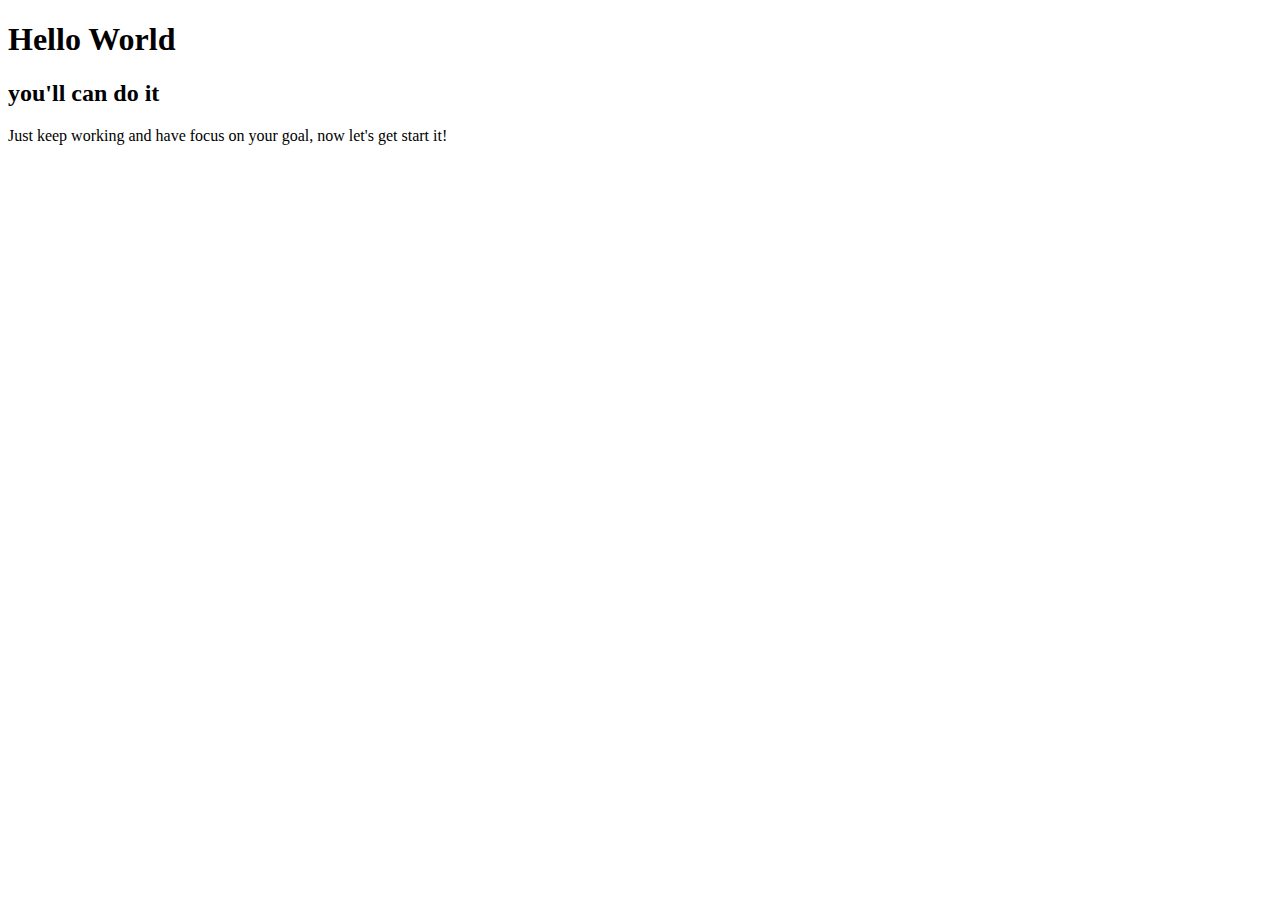
==== index.html @ 4122403d "testing git on changed device" ====
<!DOCTYPE html>
<html lang="en">
<head>
    <meta charset="UTF-8">
    <meta http-equiv="X-UA-Compatible" content="IE=edge">
    <meta name="viewport" content="width=device-width, initial-scale=1.0">
    <title>Document</title>
</head>
<body>
    <h1>Hello World</h1>
    <h2>you'll can do it</h2>
    <p>Just keep working and have focus on your goal, now let's get start it!</p>
</body>
</html>
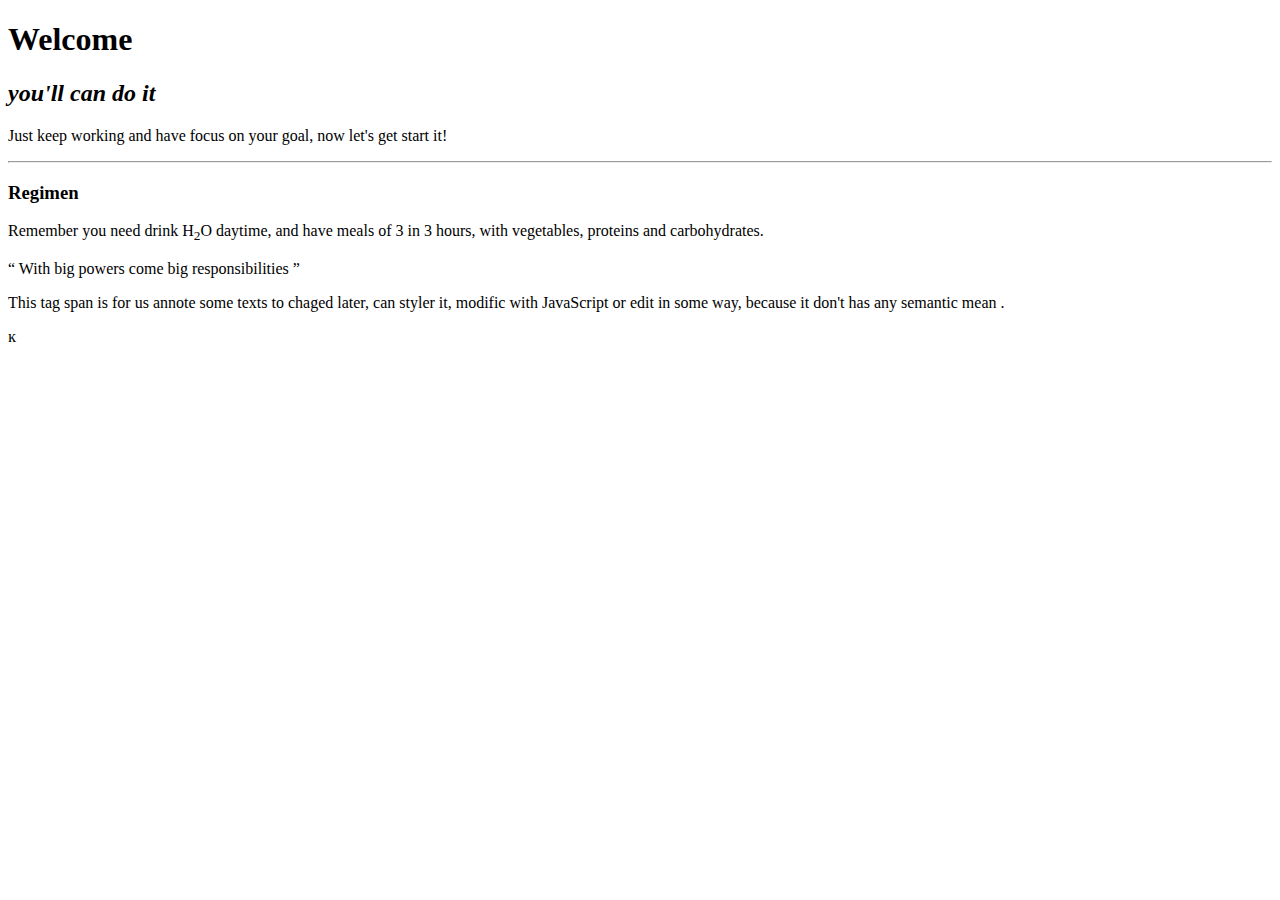
==== commit bae60135: "Revised top tags" ====
--- a/index.html
+++ b/index.html
@@ -4,11 +4,25 @@
     <meta charset="UTF-8">
     <meta http-equiv="X-UA-Compatible" content="IE=edge">
     <meta name="viewport" content="width=device-width, initial-scale=1.0">
-    <title>Document</title>
+    <title>Beginner practices</title>
 </head>
 <body>
-    <h1>Hello World</h1>
-    <h2>you'll can do it</h2>
+    <!--PAY ATTENTION ! it's just a review to remember some starter topcs that i forgot. Just practice -->
+
+    <h1>Welcome</h1>
+    <h2><em>you'll can do it</em></h2>
+
     <p>Just keep working and have focus on your goal, now let's get start it!</p>
+    <hr>
+
+    <h3>Regimen</h3>
+    
+    <p>Remember you need drink H<sub>2</sub>O daytime, and have meals of 3 in 3 hours, with vegetables, proteins and  carbohydrates.
+   </p>
+   <q>
+    With big powers come big responsibilities
+    </q>
+    <p>This tag <span id="spanEx">span</span> is for us annote some texts to chaged later, can styler it, modific with JavaScript or edit in some way, because it don't has any semantic mean . </p> &kgreen;
+    
 </body>
-</html>  +</html> 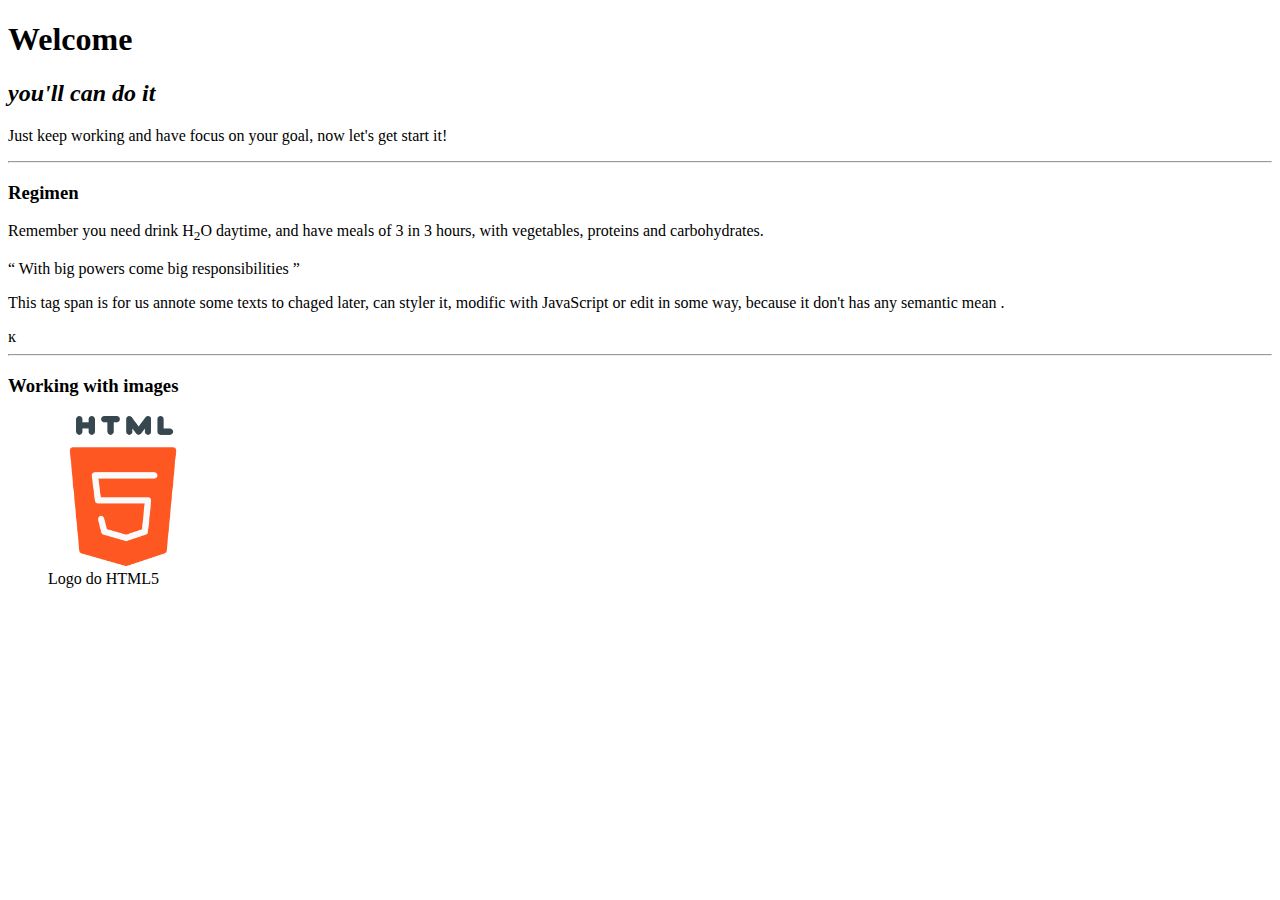
==== commit cfbd3720: "Working with images" ====
--- a/index.html
+++ b/index.html
@@ -23,6 +23,14 @@
     With big powers come big responsibilities
     </q>
     <p>This tag <span id="spanEx">span</span> is for us annote some texts to chaged later, can styler it, modific with JavaScript or edit in some way, because it don't has any semantic mean . </p> &kgreen;
+    <hr>
+
+    <h3>Working with images</h3>
+    
+    <figure>
+        <img width="150" src="img/html5.png" alt="logotype with the words HTML on top and an five in the center,the text html are black, the center is red e the five is white">
+        <figcaption>Logo do HTML5</figcaption>
+    </figure>
     
 </body>
 </html> 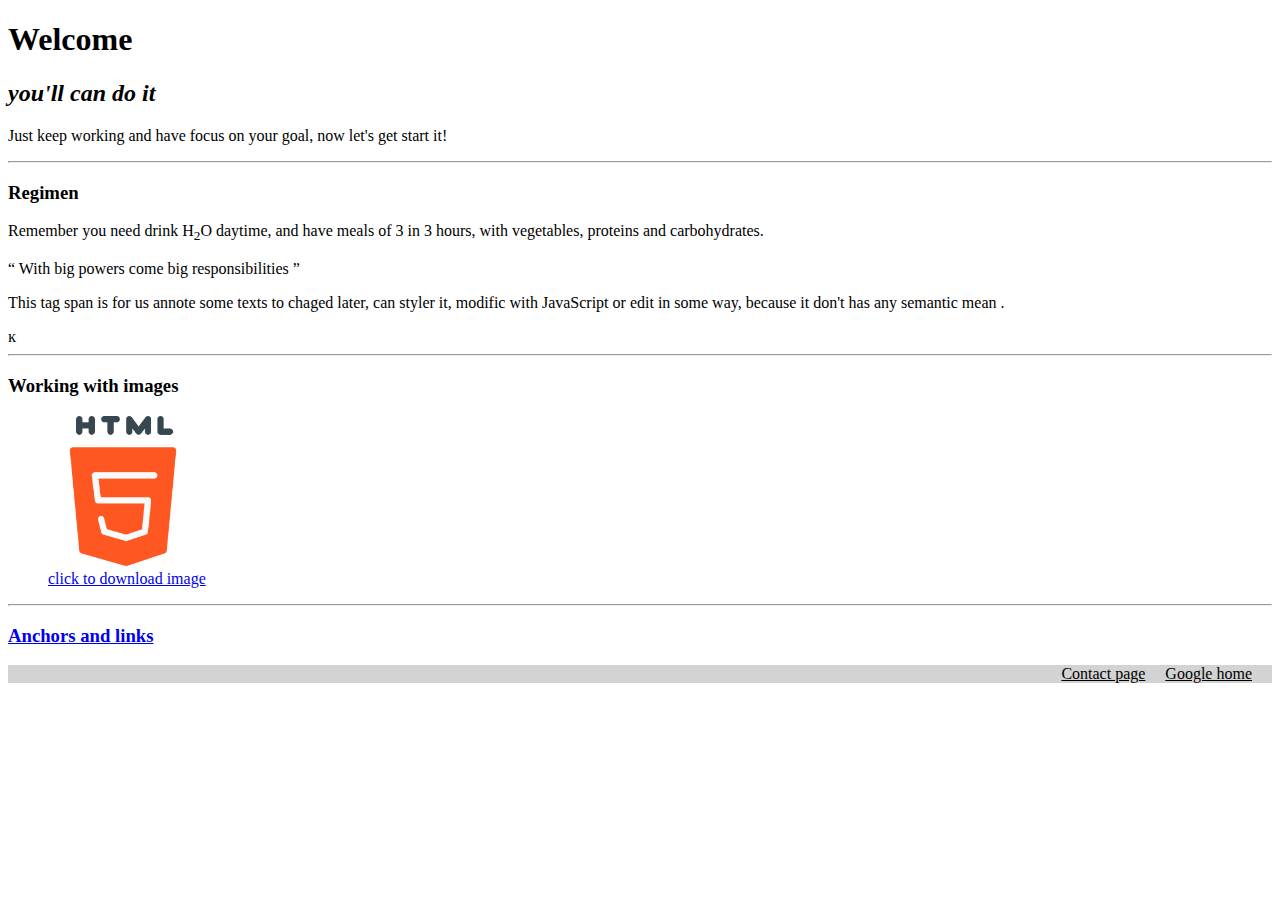
==== commit 49b809a5: "Anchors and links" ====
--- a/index.html
+++ b/index.html
@@ -4,6 +4,7 @@
     <meta charset="UTF-8">
     <meta http-equiv="X-UA-Compatible" content="IE=edge">
     <meta name="viewport" content="width=device-width, initial-scale=1.0">
+    <link rel="stylesheet" href="style.css">
     <title>Beginner practices</title>
 </head>
 <body>
@@ -27,10 +28,19 @@
 
     <h3>Working with images</h3>
     
-    <figure>
+    <a download="Logo Html5.png " href="img/html5.png">
+        <figure>
         <img width="150" src="img/html5.png" alt="logotype with the words HTML on top and an five in the center,the text html are black, the center is red e the five is white">
-        <figcaption>Logo do HTML5</figcaption>
+        <figcaption>click to download image</figcaption>
     </figure>
+    <hr>
+
+    <h3>Anchors and links</h3>
+
+    <div id="footer">
+    <a class="footer" href="contact.html">Contact page</a>
+    <a class="footer" target="_blank" rel="noreferrer noopener" href="https://google.com">Google home</a><br>
+    </div>
     
 </body>
 </html> --- a/style.css
+++ b/style.css
@@ -0,0 +1,10 @@
+#footer {
+    display: flex;
+    justify-content: right;
+    background-color: lightgray;
+}
+
+.footer {
+    margin-right: 20px;   
+    color: black;
+}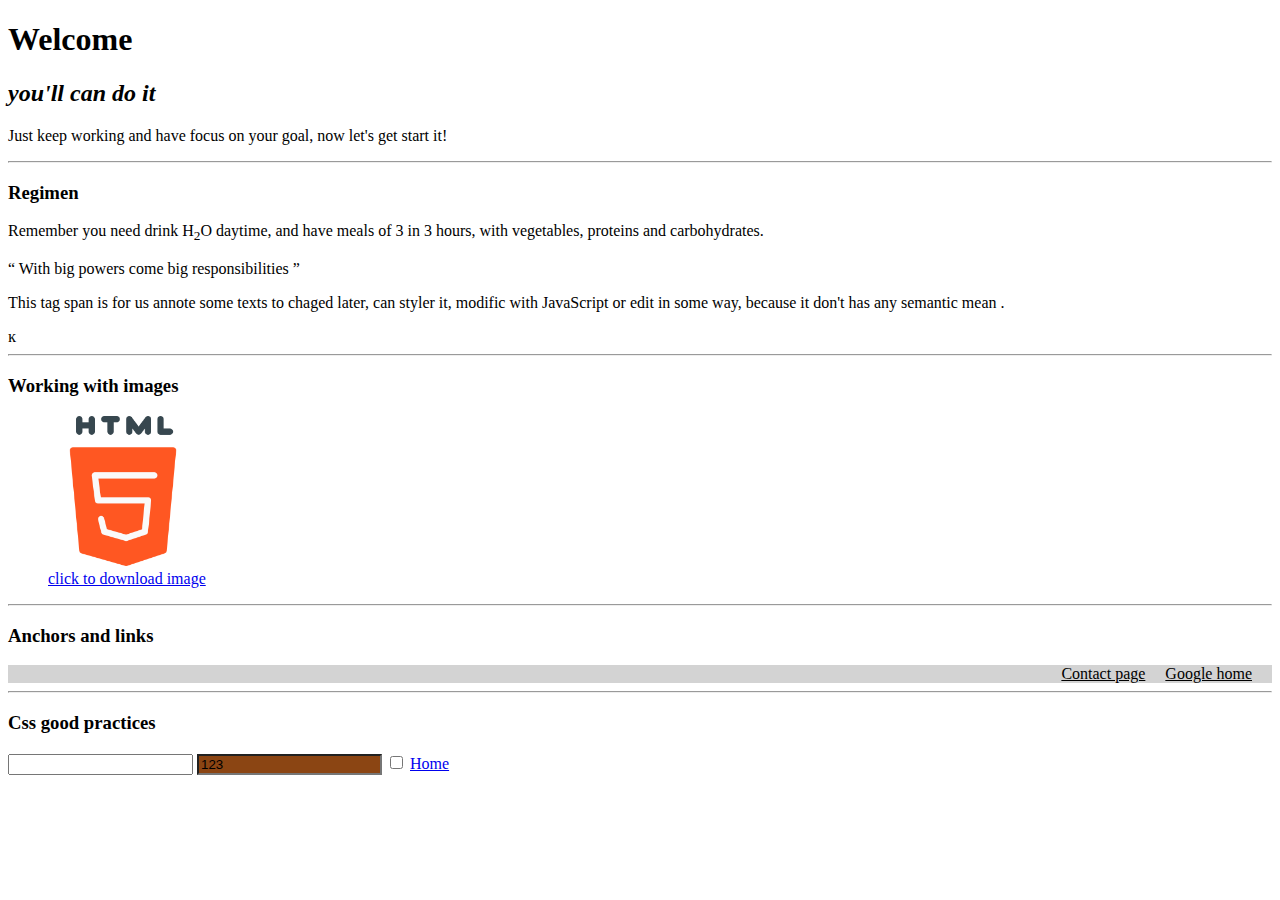
==== commit fda331b6: "Basics selectors" ====
--- a/index.html
+++ b/index.html
@@ -8,7 +8,7 @@
     <title>Beginner practices</title>
 </head>
 <body>
-    <!--PAY ATTENTION ! it's just a review to remember some starter topcs that i forgot. Just practice -->
+    <!--PAY ATTENTION ! it's just a review to remember some starter topcs that i forgot. Just practicing -->
 
     <h1>Welcome</h1>
     <h2><em>you'll can do it</em></h2>
@@ -32,7 +32,8 @@
         <figure>
         <img width="150" src="img/html5.png" alt="logotype with the words HTML on top and an five in the center,the text html are black, the center is red e the five is white">
         <figcaption>click to download image</figcaption>
-    </figure>
+        </figure>
+    </a>
     <hr>
 
     <h3>Anchors and links</h3>
@@ -41,6 +42,14 @@
     <a class="footer" href="contact.html">Contact page</a>
     <a class="footer" target="_blank" rel="noreferrer noopener" href="https://google.com">Google home</a><br>
     </div>
+    <hr>
+
+    <h3>Css good practices</h3>
+
+    <input type="text">
+    <input type="text" readonly value="123">
+    <input type="checkbox" name="Check" id="checkbox">
+    <a href="/">Home</a>
     
 </body>
 </html> --- a/style.css
+++ b/style.css
@@ -7,4 +7,33 @@
 .footer {
     margin-right: 20px;   
     color: black;
+}
+
+input[readonly] {
+    background-color: saddlebrown;
+}/*Seletores de Atributos*/
+
+a:active{
+    color: yellow;
+} /*Pseudo-classes*/ 
+
+input:checked + a{
+    color: red;
+}
+
+h1:empty{
+    border: blue solid 8px;
+}
+
+input:disabled{
+    background-color: beige;
+}
+
+input:focus{
+    background-color: blue;
+}
+
+a:hover{
+    border: blue solid 2px;
+    border-radius: 10px;
 }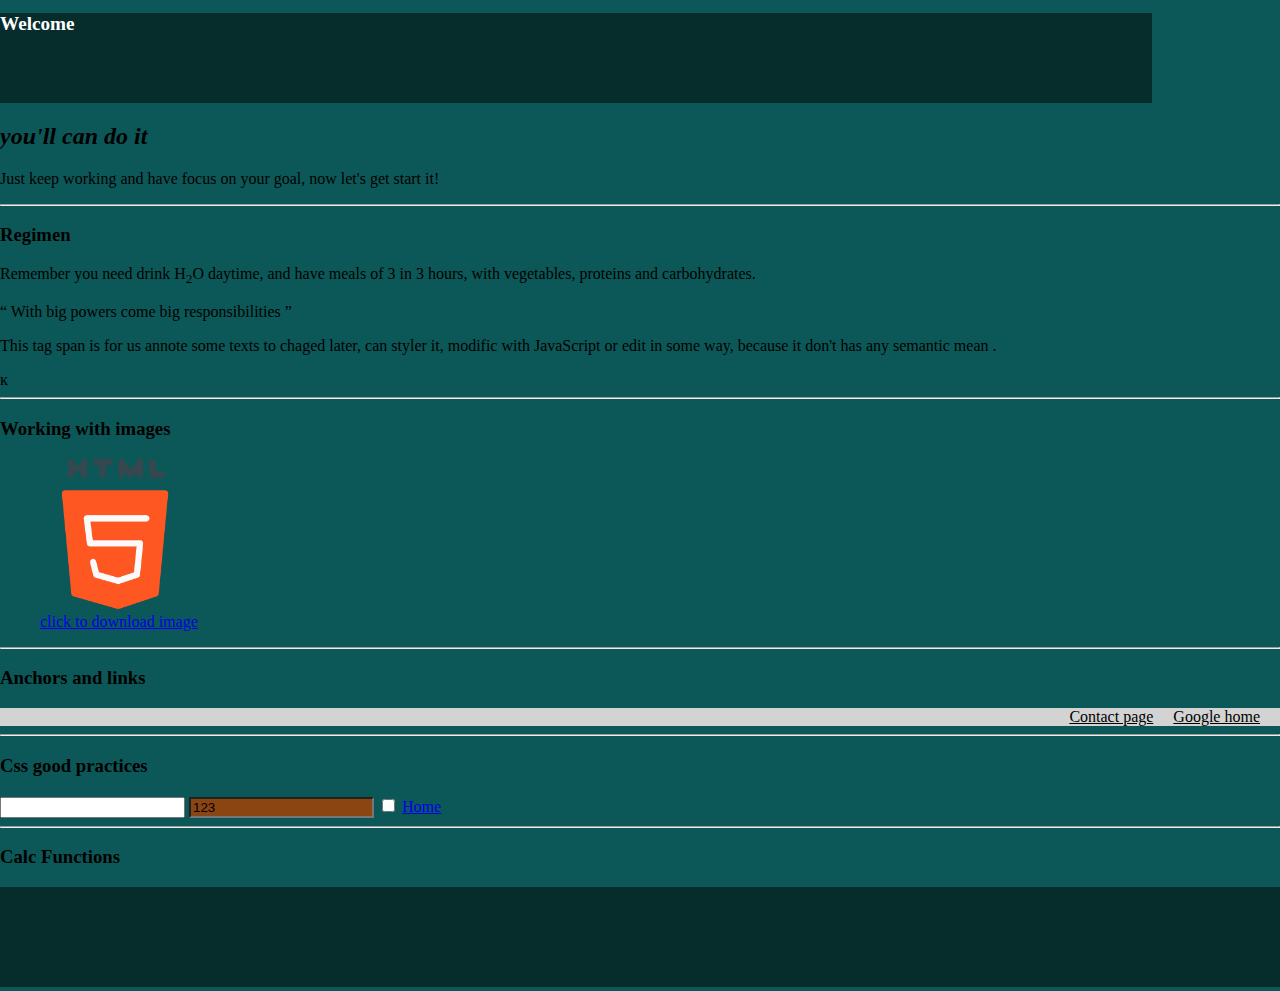
==== commit df57c8dc: "units of measurement" ====
--- a/index.html
+++ b/index.html
@@ -50,6 +50,12 @@
     <input type="text" readonly value="123">
     <input type="checkbox" name="Check" id="checkbox">
     <a href="/">Home</a>
+    <hr>
+
+    <h3>Calc Functions</h3>
+
+    <div class="calc"></div><div class="calc"></div><div class="calc"></div>
+    <!--Divs has block size,different from span and others which has inline size -->
     
 </body>
 </html> --- a/style.css
+++ b/style.css
@@ -1,3 +1,14 @@
+body{
+    margin: 0;
+    padding: 0;
+    /*background-color: rgb(50, 100, 30);*/
+    /*background-color: hsl(30, 80%, 60%);*//*we have the chromatic circle as a refence*/
+    background-color: rgb(12, 88, 88);
+
+    /*PAY ATTENCTION*/
+    /*we also have alpha between zero and one, it is the fourth position and indicates transparency, the greater the alpha, the greater the transparency, if it's smaller, the more opaque it gets, but we won't to use it now */
+}
+
 #footer {
     display: flex;
     justify-content: right;
@@ -36,4 +47,22 @@
 a:hover{
     border: blue solid 2px;
     border-radius: 10px;
-}+}
+
+h1 {
+    background-color: rgba(0, 0, 0, 0.5);
+    color: white;
+    font-size: larger;
+    /*width: 50em; relation to font*/
+    /*width: 50%; related to available size */
+    /*width: 10rem; related to root element size*/
+    width: 90vw; /*view port width*/
+    height: 10vh; /*view port height*/
+}
+
+.calc {
+    display: inline-block;
+    width: calc(100% / 3);
+    height: 100px;
+    background-color: rgba(0, 0, 0, 0.5);
+}
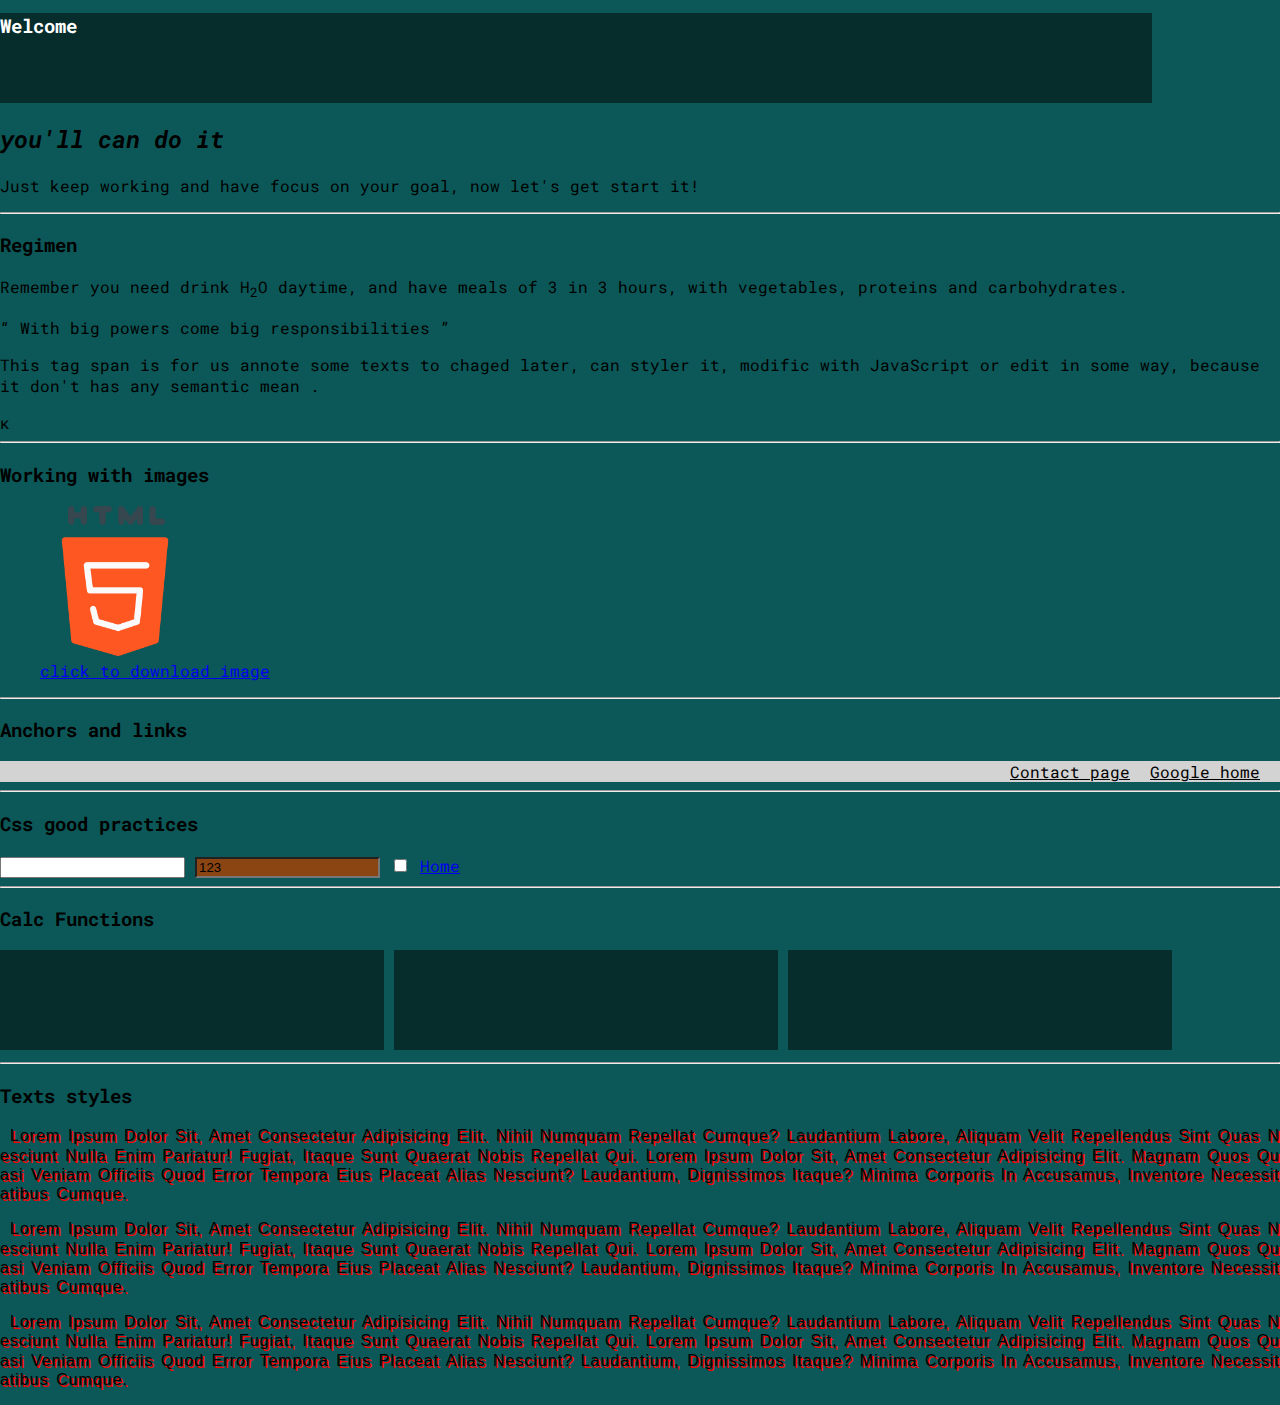
==== commit 5c7a8274: "styling texts" ====
--- a/index.html
+++ b/index.html
@@ -4,6 +4,9 @@
     <meta charset="UTF-8">
     <meta http-equiv="X-UA-Compatible" content="IE=edge">
     <meta name="viewport" content="width=device-width, initial-scale=1.0">
+    <link rel="preconnect" href="https://fonts.googleapis.com">
+    <link rel="preconnect" href="https://fonts.gstatic.com" crossorigin>
+    <link href="https://fonts.googleapis.com/css2?family=Roboto+Mono:wght@200&display=swap" rel="stylesheet">
     <link rel="stylesheet" href="style.css">
     <title>Beginner practices</title>
 </head>
@@ -54,8 +57,18 @@
 
     <h3>Calc Functions</h3>
 
-    <div class="calc"></div><div class="calc"></div><div class="calc"></div>
+    <div class="calc"></div>
+    <div class="calc"></div>
+    <div class="calc"></div>
     <!--Divs has block size,different from span and others which has inline size -->
-    
+    <hr>
+
+    <h3>Texts styles</h3>
+
+    <p id="txts">Lorem ipsum dolor sit, amet consectetur adipisicing elit. Nihil numquam repellat cumque? Laudantium labore, aliquam velit repellendus sint quas nesciunt nulla enim pariatur! Fugiat, itaque sunt quaerat nobis repellat qui. Lorem ipsum dolor sit, amet consectetur adipisicing elit. Magnam quos quasi veniam officiis quod error tempora eius placeat alias nesciunt? Laudantium, dignissimos itaque? Minima corporis in accusamus, inventore necessitatibus cumque.</p>
+
+    <p id="txts">Lorem ipsum dolor sit, amet consectetur adipisicing elit. Nihil numquam repellat cumque? Laudantium labore, aliquam velit repellendus sint quas nesciunt nulla enim pariatur! Fugiat, itaque sunt quaerat nobis repellat qui. Lorem ipsum dolor sit, amet consectetur adipisicing elit. Magnam quos quasi veniam officiis quod error tempora eius placeat alias nesciunt? Laudantium, dignissimos itaque? Minima corporis in accusamus, inventore necessitatibus cumque.</p>
+
+    <p id="txts">Lorem ipsum dolor sit, amet consectetur adipisicing elit. Nihil numquam repellat cumque? Laudantium labore, aliquam velit repellendus sint quas nesciunt nulla enim pariatur! Fugiat, itaque sunt quaerat nobis repellat qui. Lorem ipsum dolor sit, amet consectetur adipisicing elit. Magnam quos quasi veniam officiis quod error tempora eius placeat alias nesciunt? Laudantium, dignissimos itaque? Minima corporis in accusamus, inventore necessitatibus cumque.</p>
 </body>
 </html> --- a/style.css
+++ b/style.css
@@ -62,7 +62,43 @@
 
 .calc {
     display: inline-block;
-    width: calc(100% / 3);
+    width: calc(90% / 3);
     height: 100px;
     background-color: rgba(0, 0, 0, 0.5);
 }
+
+/*
+cm - centímetros ( 96px / 2.54 );
+mm - milímetros ( 1/10cm );
+q - ¼ de milímetro ( 1/40cm );
+in - polegadas ( 2,54cm = 96px );
+pc - pica ( 12pt ou 1/6in );
+px - pixels ( 1/96in );
+pt - pontos ( 1/71in ).
+*/
+
+#txts {
+    color: black;
+    font-family: Arial, Helvetica, sans-serif;
+    text-indent: 10px;
+    text-align: justify;
+    text-decoration: none;
+    text-transform: capitalize;
+    text-shadow: 2px 2px 0px red;
+
+    letter-spacing: 1px;
+    word-spacing: 2px;
+    line-height: 120%;
+    word-break: break-all;
+    white-space: pre-wrap;
+
+}
+
+/*@font-face {
+    font-family: ;
+    src: url();
+} it's our own font in coding, we need download and put in, it can be use in all devices and is a good way*/
+
+body{
+    font-family: 'Roboto Mono', monospace;/*Extern font, we need add the main link on index page */
+}